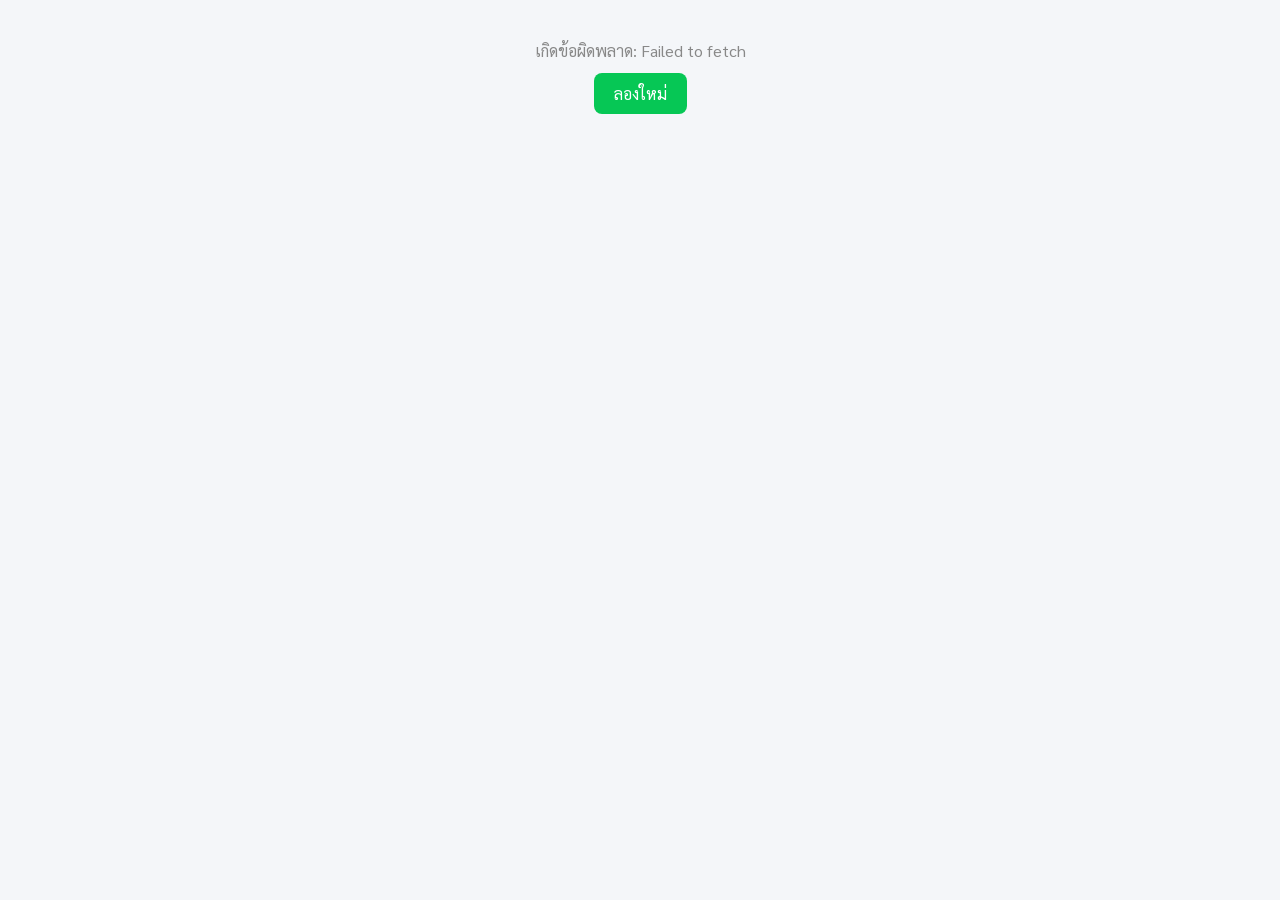
==== frontend/liff.html @ 16f38973 "Move frontend to GitHub Pages, turn Apps Script into JSON API - frontend/: admin (index.html), setup" ====
<!DOCTYPE html>
<html lang="th">
<head>
  <meta charset="UTF-8">
  <meta name="viewport" content="width=device-width, initial-scale=1">
  <meta name="referrer" content="no-referrer">
  <title>สมาชิกสหกรณ์ - สถานะของฉัน</title>
  <link href="https://fonts.googleapis.com/css2?family=Sarabun:wght@400;600;700&display=swap" rel="stylesheet">
  <script charset="utf-8" src="https://static.line-scdn.net/liff/edge/2/sdk.js"></script>
  <style>
    body { font-family: 'Sarabun', sans-serif; margin: 0; background: #f4f6f9; color: #222; }
    .card { background: #fff; border-radius: 12px; padding: 16px; margin: 12px; box-shadow: 0 2px 6px rgba(0,0,0,.06); }
    h5 { margin: 0 0 8px; font-size: 1.1rem; }
    .row-line { display: flex; justify-content: space-between; gap: 12px; padding: 8px 0; border-bottom: 1px solid #f0f0f0; font-size: .95rem; }
    .row-line:last-child { border-bottom: 0; }
    .badge { display: inline-block; padding: 2px 10px; border-radius: 10px; font-size: .8rem; background: #eee; white-space: nowrap; align-self: center; }
    .muted { color: #888; }
    .center { text-align: center; padding: 40px 16px; color: #888; }
    .btn { display: inline-block; margin-top: 12px; padding: 10px 20px; border: 0; border-radius: 8px; background: #06c755; color: #fff; font: inherit; }
  </style>
</head>
<body>
  <div id="app"><div class="center">กำลังโหลด...</div></div>

  <script src="assets/config.js"></script>
  <script src="assets/api.js"></script>
  <script>
    var esc = lmcp.esc;
    var STATUS_LABEL = { DRAFT: 'รอส่งเอกสาร', SUBMITTED: 'รอตรวจสอบ', UNDER_REVIEW: 'กำลังตรวจสอบ', APPROVED: 'อนุมัติแล้ว', REJECTED: 'ไม่อนุมัติ', PAID: 'จ่ายเงินแล้ว' };

    function show(html) { document.getElementById('app').innerHTML = html; }

    function card(html) { return '<div class="card">' + html + '</div>'; }

    async function getLiffId() {
      if (lmcp.config.LIFF_ID) return lmcp.config.LIFF_ID;
      var cfg = await lmcp.api('getPublicConfig', {});
      return cfg.liffId || '';
    }

    async function boot() {
      var liffId = await getLiffId();
      if (!liffId) {
        show('<div class="center">ยังไม่ได้ตั้งค่า LIFF_ID (ตั้งค่าที่หน้า setup.html หรือ assets/config.js)</div>');
        return;
      }
      await liff.init({ liffId: liffId });
      if (!liff.isLoggedIn()) { liff.login({ redirectUri: location.href }); return; }

      // ส่ง ID token ให้ backend ตรวจกับ LINE เอง — ไม่ส่ง userId ตรง ๆ (ปลอมได้)
      var idToken = liff.getIDToken();
      if (!idToken) {
        show('<div class="center">LIFF app ยังไม่ได้เปิด scope "openid" — แจ้งผู้ดูแลระบบให้เปิดใน LINE Developers Console</div>');
        return;
      }
      var decoded = liff.getDecodedIDToken() || {};
      var res = await lmcp.api('getMyStatus', { idToken: idToken });

      // ID token ที่ LIFF cache ไว้อาจหมดอายุ (เปิดแอปค้างไว้นาน) — login ใหม่ 1 ครั้งเพื่อขอ token ใหม่
      if (!res.ok && /ยืนยันตัวตนกับ LINE/.test(res.message || '')) {
        var retried = false;
        try { retried = sessionStorage.getItem('lmcp_liff_relogin') === '1'; sessionStorage.setItem('lmcp_liff_relogin', '1'); } catch (e) {}
        if (!retried) { liff.logout(); liff.login({ redirectUri: location.href }); return; }
      }
      try { sessionStorage.removeItem('lmcp_liff_relogin'); } catch (e) {}

      if (!res.ok) {
        show(
          card('<h5>' + esc(decoded.name || 'สมาชิก') + '</h5>') +
          card('<p class="muted">' + esc(res.message) + '</p>' +
            '<p>กรุณากลับไปที่แชทของสหกรณ์ แล้วพิมพ์ "เลขที่สมาชิก เลขบัตรประชาชน" เพื่อยืนยันตัวตนก่อน</p>' +
            (liff.isInClient() ? '<button class="btn" onclick="liff.closeWindow()">กลับไปที่แชท</button>' : ''))
        );
        return;
      }

      var m = res.member;
      var claimsHtml = '<div class="center">ยังไม่มีประวัติ</div>';
      if (res.claims.length) {
        claimsHtml = res.claims.map(function (c) {
          return '<div class="row-line"><span>' + esc(c.TypeLabel) + '<br><small class="muted">' +
            esc(c.SubmittedAt ? new Date(c.SubmittedAt).toLocaleDateString('th-TH') : '-') + '</small></span>' +
            '<span class="badge">' + esc(STATUS_LABEL[c.Status] || c.Status) + '</span></div>';
        }).join('');
      }

      show(
        card('<h5>สวัสดีคุณ' + esc(m.DisplayName) + '</h5><span class="badge">สมาชิกเลขที่ ' + esc(m.MemberNo) + '</span>') +
        card('<div class="row-line"><span>สังกัด</span><span>' + esc(m.Affiliation || '-') + '</span></div>' +
          '<div class="row-line"><span>อายุการเป็นสมาชิก</span><span>' + (m.YearsOfMembership != null ? esc(m.YearsOfMembership) + ' ปี' : '-') + '</span></div>') +
        card('<h5>ประวัติการยื่นขอสวัสดิการ</h5>' + claimsHtml)
      );
    }

    boot().catch(function (err) {
      show('<div class="center">เกิดข้อผิดพลาด: ' + esc(err.message || err) +
        '<br><button class="btn" onclick="location.reload()">ลองใหม่</button></div>');
    });
  </script>
</body>
</html>
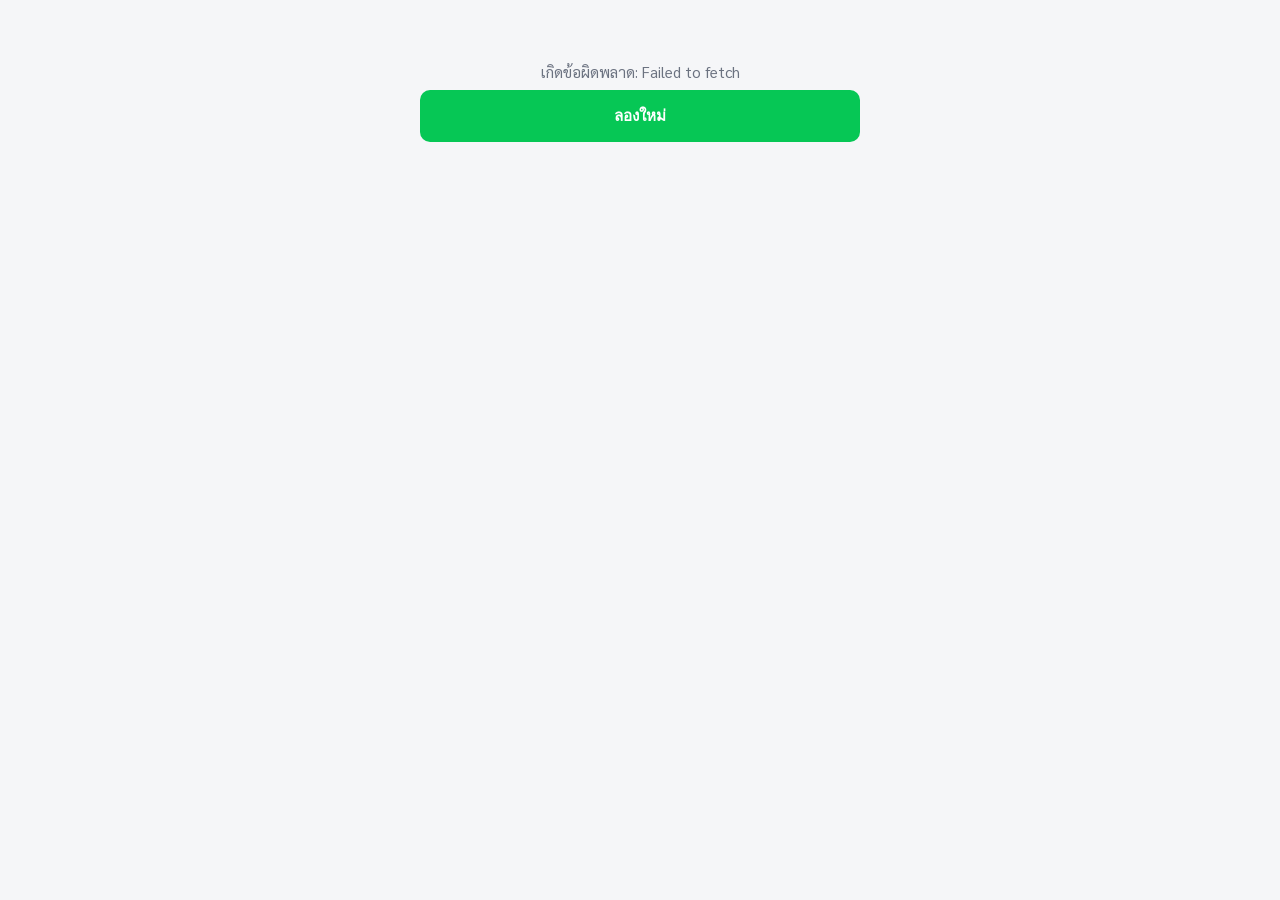
==== commit 13b04872: "Polish LIFF page UI: consistent color/spacing tokens, aligned buttons, refined typography Co-Authore" ====
--- a/frontend/liff.html
+++ b/frontend/liff.html
@@ -8,15 +8,55 @@
   <link href="https://fonts.googleapis.com/css2?family=Sarabun:wght@400;600;700&display=swap" rel="stylesheet">
   <script charset="utf-8" src="https://static.line-scdn.net/liff/edge/2/sdk.js"></script>
   <style>
-    body { font-family: 'Sarabun', sans-serif; margin: 0; background: #f4f6f9; color: #222; }
-    .card { background: #fff; border-radius: 12px; padding: 16px; margin: 12px; box-shadow: 0 2px 6px rgba(0,0,0,.06); }
-    h5 { margin: 0 0 8px; font-size: 1.1rem; }
-    .row-line { display: flex; justify-content: space-between; gap: 12px; padding: 8px 0; border-bottom: 1px solid #f0f0f0; font-size: .95rem; }
+    :root {
+      --color-primary: #06c755;
+      --color-primary-dark: #059c44;
+      --color-primary-tint: rgba(6, 199, 85, .1);
+      --color-text: #1a1d1f;
+      --color-text-muted: #6b7280;
+      --color-border: #e6e8eb;
+      --color-bg: #f5f6f8;
+      --color-surface: #ffffff;
+      --color-danger: #d3302f;
+      --color-danger-tint: #fdf1f1;
+      --radius: 14px;
+      --radius-sm: 10px;
+      --shadow: 0 1px 2px rgba(16,24,40,.04), 0 2px 8px rgba(16,24,40,.05);
+    }
+    * { box-sizing: border-box; }
+    body { font-family: 'Sarabun', sans-serif; margin: 0; background: var(--color-bg); color: var(--color-text); -webkit-font-smoothing: antialiased; }
+    #app { max-width: 480px; margin: 0 auto; padding-bottom: 28px; }
+    .card { background: var(--color-surface); border-radius: var(--radius); padding: 20px; margin: 16px 16px 0; box-shadow: var(--shadow); }
+    .card:last-child { margin-bottom: 16px; }
+    h5 { margin: 0 0 12px; font-size: 1.05rem; font-weight: 700; line-height: 1.4; }
+    p { line-height: 1.65; margin: 0 0 10px; }
+    p:last-child { margin-bottom: 0; }
+    .row-line { display: flex; justify-content: space-between; align-items: center; gap: 12px; padding: 11px 0; border-bottom: 1px solid var(--color-border); font-size: .95rem; }
     .row-line:last-child { border-bottom: 0; }
-    .badge { display: inline-block; padding: 2px 10px; border-radius: 10px; font-size: .8rem; background: #eee; white-space: nowrap; align-self: center; }
-    .muted { color: #888; }
-    .center { text-align: center; padding: 40px 16px; color: #888; }
-    .btn { display: inline-block; margin-top: 12px; padding: 10px 20px; border: 0; border-radius: 8px; background: #06c755; color: #fff; font: inherit; }
+    .row-line > span:first-child { color: var(--color-text-muted); }
+    .badge { display: inline-flex; align-items: center; padding: 3px 11px; border-radius: 999px; font-size: .78rem; font-weight: 600; background: #eef0f2; color: #52565c; white-space: nowrap; }
+    .badge-accent { background: var(--color-primary-tint); color: var(--color-primary-dark); }
+    .muted { color: var(--color-text-muted); }
+    .center { text-align: center; padding: 60px 20px; color: var(--color-text-muted); font-size: .95rem; line-height: 1.7; }
+    .btn { display: flex; align-items: center; justify-content: center; width: 100%; margin-top: 4px; padding: 13px 20px; border: 0; border-radius: var(--radius-sm); background: var(--color-primary); color: #fff; font: inherit; font-size: .95rem; font-weight: 600; cursor: pointer; text-decoration: none; transition: background-color .15s ease, opacity .15s ease; }
+    .btn:hover { background: var(--color-primary-dark); }
+    .btn:focus-visible { outline: 2px solid var(--color-primary-dark); outline-offset: 2px; }
+    .btn[disabled] { opacity: .55; cursor: not-allowed; }
+    .btn-outline { background: var(--color-surface); color: var(--color-primary-dark); border: 1.5px solid var(--color-primary); }
+    .btn-outline:hover { background: var(--color-primary-tint); }
+    .btn-row { display: flex; gap: 10px; margin-top: 18px; }
+    .btn-row .btn { margin-top: 0; }
+    .profile-row { display: flex; align-items: center; gap: 14px; }
+    .avatar { width: 56px; height: 56px; border-radius: 50%; object-fit: cover; background: var(--color-border); flex: none; }
+    .field { margin-top: 14px; }
+    .field:first-child { margin-top: 0; }
+    .field label { display: block; font-size: .85rem; font-weight: 500; color: var(--color-text-muted); margin-bottom: 6px; }
+    .field input { width: 100%; padding: 12px 14px; border: 1.5px solid var(--color-border); border-radius: var(--radius-sm); font: inherit; font-size: .95rem; color: var(--color-text); transition: border-color .15s ease; }
+    .field input:focus { outline: none; border-color: var(--color-primary); }
+    .field input::placeholder { color: #b0b4ba; }
+    .error-text { color: var(--color-danger); background: var(--color-danger-tint); border-radius: var(--radius-sm); padding: 11px 13px; font-size: .88rem; line-height: 1.55; margin-top: 14px; }
+    .secondary { margin-top: 20px; padding-top: 16px; border-top: 1px solid var(--color-border); font-size: .85rem; }
+    .secondary .btn-outline { margin-top: 12px; }
   </style>
 </head>
 <body>
@@ -28,9 +68,134 @@
     var esc = lmcp.esc;
     var STATUS_LABEL = { DRAFT: 'รอส่งเอกสาร', SUBMITTED: 'รอตรวจสอบ', UNDER_REVIEW: 'กำลังตรวจสอบ', APPROVED: 'อนุมัติแล้ว', REJECTED: 'ไม่อนุมัติ', PAID: 'จ่ายเงินแล้ว' };
 
+    // ⚠️ TODO: ใส่ช่องทางติดต่อเจ้าหน้าที่คุ้มครองข้อมูลส่วนบุคคลของสหกรณ์จริงตรง [กรุณาระบุ] ก่อนเปิดใช้งานจริง
+    var PDPA_NOTICE_HTML =
+      '<h5>ประกาศความเป็นส่วนตัว (Privacy Notice)</h5>' +
+      '<p class="muted">สำหรับสมาชิกสหกรณ์ออมทรัพย์สาธารณสุขจังหวัดมุกดาหาร</p>' +
+      '<p>สหกรณ์ออมทรัพย์สาธารณสุขจังหวัดมุกดาหาร ("สหกรณ์") ในฐานะผู้ควบคุมข้อมูลส่วนบุคคล ขอแจ้งให้ท่านทราบเกี่ยวกับการเก็บรวบรวม ใช้ ' +
+      'และเปิดเผยข้อมูลส่วนบุคคลของท่านผ่านระบบ LINE Official Account ของสหกรณ์ ดังนี้</p>' +
+      '<p><b>1. ข้อมูลที่เก็บรวบรวม</b><br>' +
+      'เลขที่สมาชิกและเลขประจำตัวประชาชน (ใช้ยืนยันตัวตนเท่านั้น), LINE User ID และข้อมูลโปรไฟล์ LINE (ชื่อที่แสดง/รูปโปรไฟล์), ' +
+      'และประวัติการใช้งานที่ท่านส่งผ่านระบบ เช่น คำขอรับสวัสดิการ หรือหลักฐานการโอนเงิน</p>' +
+      '<p><b>2. วัตถุประสงค์</b><br>' +
+      'เพื่อยืนยันตัวตนความเป็นสมาชิกก่อนให้บริการผ่านระบบ เพื่อดำเนินการตามคำขอของท่าน และเพื่อจัดเก็บหลักฐาน/ประวัติธุรกรรมตามข้อบังคับสหกรณ์</p>' +
+      '<p><b>3. ระยะเวลาเก็บรักษา</b><br>' +
+      'ตลอดระยะเวลาที่ท่านเป็นสมาชิกสหกรณ์ และต่อไปตามระยะเวลาที่กฎหมายหรือข้อบังคับสหกรณ์กำหนด</p>' +
+      '<p><b>4. การเปิดเผยข้อมูล</b><br>' +
+      'สหกรณ์จะไม่เปิดเผยข้อมูลส่วนบุคคลของท่านแก่บุคคลภายนอก เว้นแต่ได้รับความยินยอมจากท่าน หรือเป็นกรณีที่กฎหมายกำหนด</p>' +
+      '<p><b>5. สิทธิของท่าน</b><br>' +
+      'ท่านมีสิทธิขอเข้าถึง แก้ไข ลบ ระงับการใช้ หรือเพิกถอนความยินยอมที่ให้ไว้ รวมถึงร้องเรียนต่อหน่วยงานที่เกี่ยวข้องได้ตลอดเวลา ' +
+      'โดยติดต่อ [กรุณาระบุช่องทางติดต่อเจ้าหน้าที่คุ้มครองข้อมูลส่วนบุคคลของสหกรณ์ เช่น อีเมลหรือเบอร์โทร]</p>' +
+      '<p class="muted">การกด "ยินยอม" ด้านล่าง ถือว่าท่านได้อ่านและรับทราบประกาศฉบับนี้ และยินยอมให้สหกรณ์เก็บรวบรวม/ใช้ข้อมูลของท่านเพื่อวัตถุประสงค์การยืนยันตัวตนสมาชิกตามที่ระบุไว้</p>';
+
     function show(html) { document.getElementById('app').innerHTML = html; }
 
     function card(html) { return '<div class="card">' + html + '</div>'; }
+
+    function chatBackButtonHtml() {
+      if (liff.isInClient()) {
+        return '<button class="btn btn-outline" onclick="liff.closeWindow()">กลับไปที่แชท</button>';
+      }
+      var basicId = lmcp.config.OA_BASIC_ID || '';
+      if (!basicId) return '';
+      var url = 'https://line.me/R/ti/p/' + encodeURIComponent(basicId);
+      return '<a class="btn btn-outline" href="' + esc(url) + '" target="_blank" rel="noopener" style="text-decoration:none;">กลับไปที่แชท</a>';
+    }
+
+    function profileRow(profile, fallbackName) {
+      return '<div class="profile-row">' +
+        (profile && profile.pictureUrl ? '<img class="avatar" src="' + esc(profile.pictureUrl) + '" alt="">' : '') +
+        '<h5>สวัสดีคุณ' + esc((profile && profile.displayName) || fallbackName || '') + '</h5></div>';
+    }
+
+    function renderVerified(profile, m, claims) {
+      var claimsHtml = '<div class="center">ยังไม่มีประวัติ</div>';
+      if (claims.length) {
+        claimsHtml = claims.map(function (c) {
+          return '<div class="row-line"><span>' + esc(c.TypeLabel) + '<br><small class="muted">' +
+            esc(c.SubmittedAt ? new Date(c.SubmittedAt).toLocaleDateString('th-TH') : '-') + '</small></span>' +
+            '<span class="badge">' + esc(STATUS_LABEL[c.Status] || c.Status) + '</span></div>';
+        }).join('');
+      }
+      show(
+        card(profileRow(profile, m.DisplayName) + '<span class="badge badge-accent" style="margin-top:12px;display:inline-flex;">สมาชิกเลขที่ ' + esc(m.MemberNo) + '</span>') +
+        card('<div class="row-line"><span>สังกัด</span><span>' + esc(m.Affiliation || '-') + '</span></div>' +
+          '<div class="row-line"><span>อายุการเป็นสมาชิก</span><span>' + (m.YearsOfMembership != null ? esc(m.YearsOfMembership) + ' ปี' : '-') + '</span></div>') +
+        card('<h5>ประวัติการยื่นขอสวัสดิการ</h5>' + claimsHtml) +
+        (chatBackButtonHtml() ? card(chatBackButtonHtml()) : '')
+      );
+    }
+
+    function renderPdpaGate(profile, decoded, idToken) {
+      show(
+        card(profileRow(profile, decoded.name || 'สมาชิก')) +
+        card(
+          PDPA_NOTICE_HTML +
+          '<div class="btn-row">' +
+            '<button id="pdpaDecline" type="button" class="btn btn-outline">ไม่ยินยอม</button>' +
+            '<button id="pdpaAccept" class="btn">ยินยอม และดำเนินการต่อ</button>' +
+          '</div>'
+        )
+      );
+      document.getElementById('pdpaAccept').addEventListener('click', function () {
+        renderUnverified(profile, decoded, idToken, null, true);
+      });
+      document.getElementById('pdpaDecline').addEventListener('click', function () {
+        show(
+          card(profileRow(profile, decoded.name || 'สมาชิก')) +
+          card(
+            '<p class="muted">หากไม่ยินยอม จะไม่สามารถยืนยันตัวตนผ่านฟอร์มในหน้านี้ได้ แต่ยังยืนยันตัวตนผ่านแชทของสหกรณ์ได้ตามปกติ ' +
+            'โดยพิมพ์ "เลขที่สมาชิก เลขบัตรประชาชน"</p>' +
+            chatBackButtonHtml()
+          )
+        );
+      });
+    }
+
+    function renderUnverified(profile, decoded, idToken, errorMsg, pdpaAccepted) {
+      if (!pdpaAccepted) { renderPdpaGate(profile, decoded, idToken); return; }
+
+      show(
+        card(profileRow(profile, decoded.name || 'สมาชิก')) +
+        card(
+          '<p class="muted">ยังไม่ได้ยืนยันตัวตนสมาชิก กรอกเลขที่สมาชิกและเลขบัตรประชาชนเพื่อยืนยัน</p>' +
+          (errorMsg ? '<p class="error-text">' + esc(errorMsg) + '</p>' : '') +
+          '<form id="linkForm">' +
+            '<div class="field"><label>เลขที่สมาชิก</label><input name="memberNo" required autocomplete="off"></div>' +
+            '<div class="field"><label>เลขประจำตัวประชาชน (13 หลัก)</label><input name="nationalId" required inputmode="numeric" maxlength="13" autocomplete="off"></div>' +
+            '<button type="submit" class="btn">ยืนยันตัวตน</button>' +
+          '</form>' +
+          '<div class="secondary muted">หรือกลับไปที่แชทของสหกรณ์ แล้วพิมพ์ "เลขที่สมาชิก เลขบัตรประชาชน" เพื่อยืนยันตัวตนก็ได้' +
+            '<br>' + chatBackButtonHtml() +
+          '</div>'
+        )
+      );
+
+      document.getElementById('linkForm').addEventListener('submit', function (ev) {
+        ev.preventDefault();
+        var form = ev.target;
+        var memberNo = form.memberNo.value.trim();
+        var nationalId = form.nationalId.value.trim();
+        var btn = form.querySelector('button[type="submit"]');
+        btn.disabled = true;
+        btn.textContent = 'กำลังยืนยัน...';
+        lmcp.api('linkMember', { idToken: idToken, memberNo: memberNo, nationalId: nationalId, pdpaConsent: true }).then(function (res) {
+          if (!res.ok) {
+            renderUnverified(profile, decoded, idToken, res.message, true);
+            return;
+          }
+          return lmcp.api('getMyStatus', { idToken: idToken }).then(function (statusRes) {
+            if (statusRes.ok) {
+              renderVerified(profile, statusRes.member, statusRes.claims);
+            } else {
+              renderVerified(profile, res.member, []);
+            }
+          });
+        }).catch(function (err) {
+          renderUnverified(profile, decoded, idToken, err.message || 'เชื่อมต่อไม่สำเร็จ กรุณาลองใหม่', true);
+        });
+      });
+    }
 
     async function getLiffId() {
       if (lmcp.config.LIFF_ID) return lmcp.config.LIFF_ID;
@@ -54,6 +219,9 @@
         return;
       }
       var decoded = liff.getDecodedIDToken() || {};
+      var profile = null;
+      try { profile = await liff.getProfile(); } catch (e) { /* scope "profile" อาจยังไม่เปิด — แสดงหน้าต่อได้โดยไม่มีรูป */ }
+
       var res = await lmcp.api('getMyStatus', { idToken: idToken });
 
       // ID token ที่ LIFF cache ไว้อาจหมดอายุ (เปิดแอปค้างไว้นาน) — login ใหม่ 1 ครั้งเพื่อขอ token ใหม่
@@ -65,31 +233,12 @@
       try { sessionStorage.removeItem('lmcp_liff_relogin'); } catch (e) {}
 
       if (!res.ok) {
-        show(
-          card('<h5>' + esc(decoded.name || 'สมาชิก') + '</h5>') +
-          card('<p class="muted">' + esc(res.message) + '</p>' +
-            '<p>กรุณากลับไปที่แชทของสหกรณ์ แล้วพิมพ์ "เลขที่สมาชิก เลขบัตรประชาชน" เพื่อยืนยันตัวตนก่อน</p>' +
-            (liff.isInClient() ? '<button class="btn" onclick="liff.closeWindow()">กลับไปที่แชท</button>' : ''))
-        );
+        // ข้อความ "ยังไม่ได้ยืนยันตัวตนสมาชิก" เป็นกรณีปกติ (ซ้ำกับข้อความในฟอร์มอยู่แล้ว) ส่วนข้อความอื่นคือ error ที่ไม่คาดคิด ควรโชว์ให้เห็น
+        renderUnverified(profile, decoded, idToken, res.message === 'ยังไม่ได้ยืนยันตัวตนสมาชิก' ? null : res.message);
         return;
       }
 
-      var m = res.member;
-      var claimsHtml = '<div class="center">ยังไม่มีประวัติ</div>';
-      if (res.claims.length) {
-        claimsHtml = res.claims.map(function (c) {
-          return '<div class="row-line"><span>' + esc(c.TypeLabel) + '<br><small class="muted">' +
-            esc(c.SubmittedAt ? new Date(c.SubmittedAt).toLocaleDateString('th-TH') : '-') + '</small></span>' +
-            '<span class="badge">' + esc(STATUS_LABEL[c.Status] || c.Status) + '</span></div>';
-        }).join('');
-      }
-
-      show(
-        card('<h5>สวัสดีคุณ' + esc(m.DisplayName) + '</h5><span class="badge">สมาชิกเลขที่ ' + esc(m.MemberNo) + '</span>') +
-        card('<div class="row-line"><span>สังกัด</span><span>' + esc(m.Affiliation || '-') + '</span></div>' +
-          '<div class="row-line"><span>อายุการเป็นสมาชิก</span><span>' + (m.YearsOfMembership != null ? esc(m.YearsOfMembership) + ' ปี' : '-') + '</span></div>') +
-        card('<h5>ประวัติการยื่นขอสวัสดิการ</h5>' + claimsHtml)
-      );
+      renderVerified(profile, res.member, res.claims);
     }
 
     boot().catch(function (err) {
